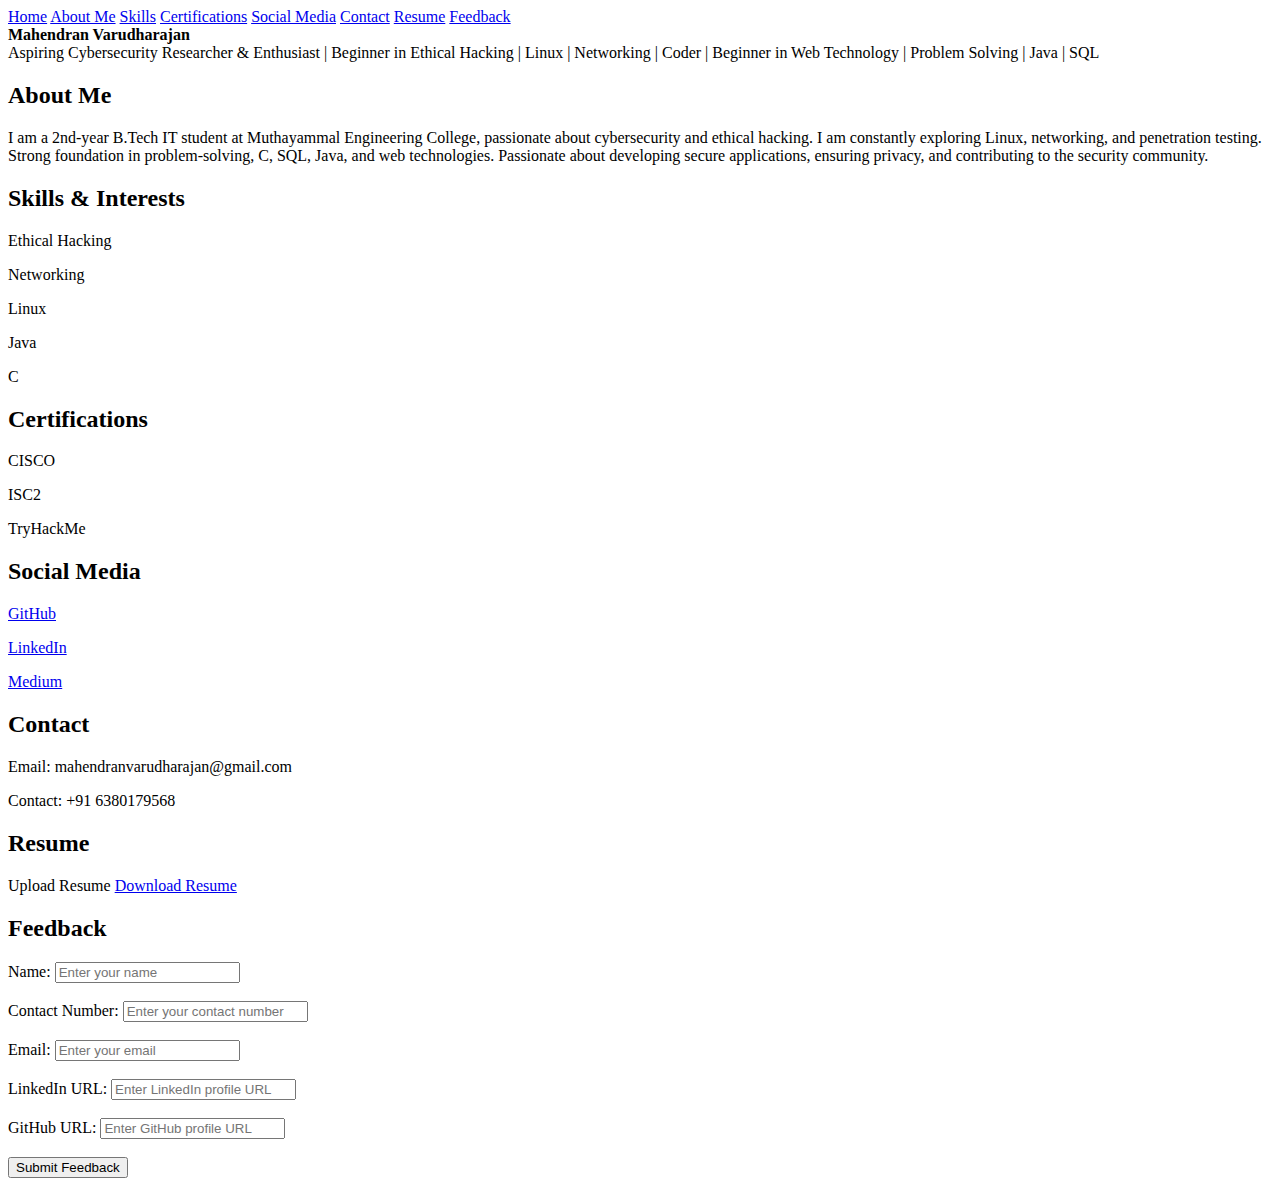
==== index.html @ 938fb4f9 "Add files via upload" ====
<!DOCTYPE html> 
<html lang="en">
<head>
    <meta charset="UTF-8">
    <meta name="viewport" content="width=device-width, initial-scale=1.0">
    <title>Profile Page</title>
    <link rel="stylesheet" href="profile.css">
    <script>
        let currentSection = "main";
        function showSection(section) {
            if (section !== currentSection) {
                document.getElementById(currentSection).classList.remove("active");
                document.getElementById(section).classList.add("active");
                currentSection = section;
            }
        }
        document.addEventListener("DOMContentLoaded", function() {
            document.getElementById("resumeUpload").addEventListener("change", function() {
                alert("Resume uploaded: " + this.files[0].name);
            });
        });
    </script>   
</head>
<body>
    
    <div class="navbar">
        <a href="#" onclick="showSection('main')">Home</a>
        <a href="#" onclick="showSection('about')">About Me</a>
        <a href="#" onclick="showSection('skills')">Skills</a>
        <a href="#" onclick="showSection('certifications')">Certifications</a>
        <a href="#" onclick="showSection('social')">Social Media</a>
        <a href="#" onclick="showSection('contact')">Contact</a>
        <a href="#" onclick="showSection('resume')">Resume</a>
        <a href="#" onclick="showSection('feedback')">Feedback</a>
    </div>
    
    <div class="container">
        <div id="main" class="content active">
            <div class="name"><b>Mahendran Varudharajan</b></div>
            <div class="bio">Aspiring Cybersecurity Researcher & Enthusiast | Beginner in Ethical Hacking | Linux | Networking | Coder | Beginner in Web Technology | Problem Solving | Java | SQL</div>
        </div>
        <div id="about" class="content">
            <h2>About Me</h2>
            <p>I am a 2nd-year B.Tech IT student at Muthayammal Engineering College, passionate about cybersecurity and ethical hacking. I am constantly exploring Linux, networking, and penetration testing. Strong foundation in problem-solving, C, SQL, Java, and web technologies. Passionate about developing secure applications, ensuring privacy, and contributing to the security community.</p>
        </div>
        <div id="skills" class="content">
            <h2>Skills & Interests</h2>
            <p>Ethical Hacking</p>
            <p>Networking</p>
            <p>Linux</p>
            <p>Java</p>
            <p>C</p>
        </div>
        <div id="certifications" class="content">
            <h2>Certifications</h2>
            <p>CISCO</p>
            <p>ISC2</p>
            <p>TryHackMe</p>
        </div>
        <div id="social" class="content">
            <h2>Social Media</h2>
            <p><a href="https://github.com/Mahendranv2005">GitHub</a></p>
            <p><a href="https://www.linkedin.com/in/mahendran-v-1ab6102a5">LinkedIn</a></p>
            <p><a href="https://medium.com/@mahendranvarudharajan">Medium</a></p>
        </div>
        <div id="contact" class="content">
            <h2>Contact</h2>
            <p>Email: mahendranvarudharajan@gmail.com</p>
            <p>Contact: +91 6380179568</p>
        </div>
        <div id="resume" class="content">
            <h2>Resume</h2>
            <label for="resumeUpload" class="resume-btn">Upload Resume</label>
            <input type="file" id="resumeUpload" accept=".pdf,.doc,.docx" style="display: none;">
            <a id="resumeDownload" href="your_resume.pdf" download class="resume-btn">Download Resume</a>
        </div>
        <div id="feedback" class="content">
            <h2>Feedback</h2>
            <form>
                <label>Name:</label>
                <input type="text" placeholder="Enter your name" required><br><br>

                <label>Contact Number:</label>
                <input type="text" placeholder="Enter your contact number" required><br><br>

                <label>Email:</label>
                <input type="email" placeholder="Enter your email" required><br><br>

                <label>LinkedIn URL:</label>
                <input type="url" placeholder="Enter LinkedIn profile URL"><br><br>

                <label>GitHub URL:</label>
                <input type="url" placeholder="Enter GitHub profile URL"><br><br>

                <button type="submit" class="resume-btn">Submit Feedback</button>
            </form>
        </div>
    </div>
</body>
</html>
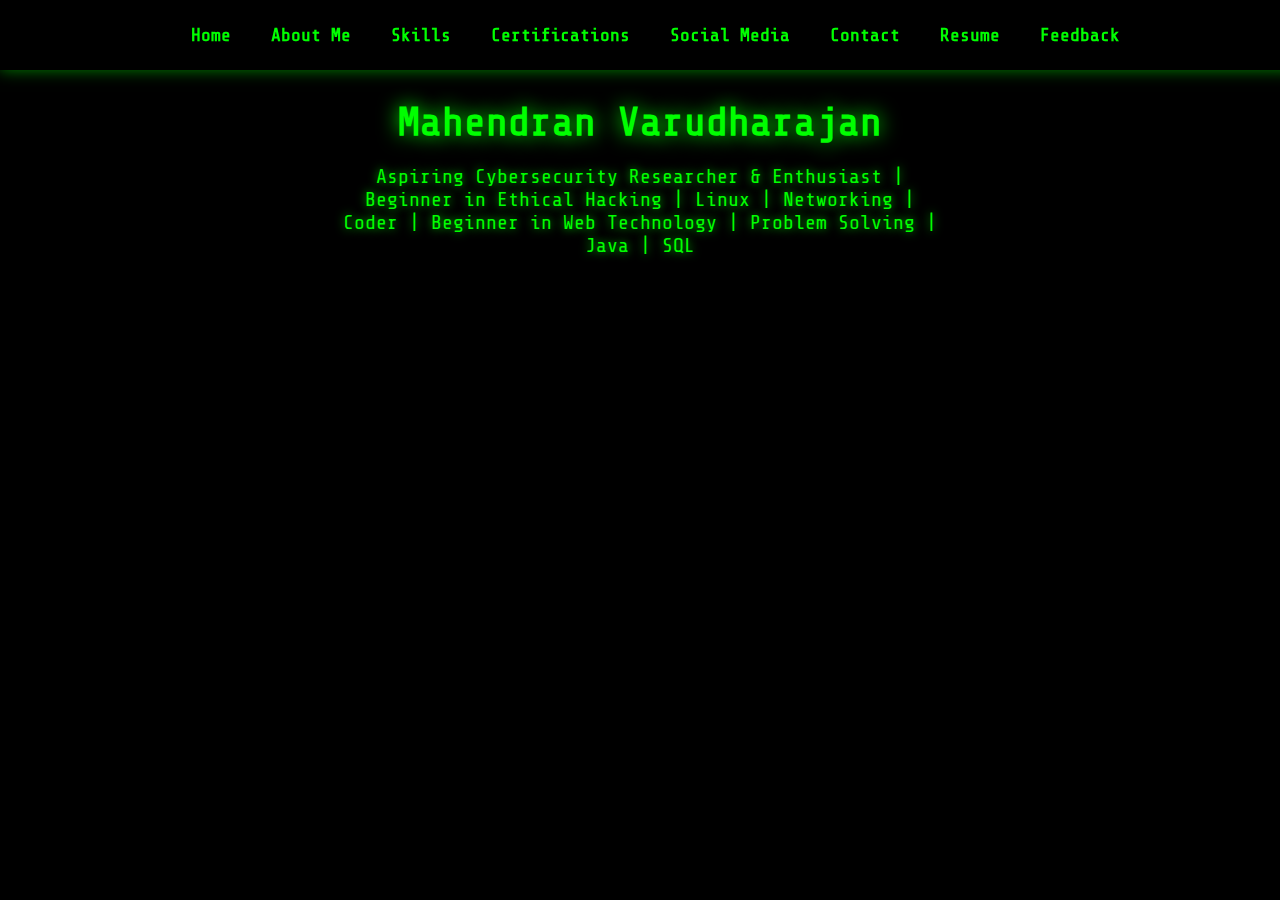
==== commit 4d769550: "Add files via upload" ====
--- a/index.html
+++ b/index.html
@@ -4,7 +4,7 @@
     <meta charset="UTF-8">
     <meta name="viewport" content="width=device-width, initial-scale=1.0">
     <title>Profile Page</title>
-    <link rel="stylesheet" href="profile.css">
+    <link rel="stylesheet" href="style.css">
     <script>
         let currentSection = "main";
         function showSection(section) {
--- a/style.css
+++ b/style.css
@@ -0,0 +1,149 @@
+/* Import hacker-style font */ 
+@import url('https://fonts.googleapis.com/css2?family=Share+Tech+Mono&display=swap');
+
+body {
+    background: black;
+    color: #0f0;
+    font-family: 'Share Tech Mono', monospace;
+    margin: 0;
+    padding: 0;
+    overflow: hidden;
+}
+
+/* Navbar Styling */
+.navbar {
+    display: flex;
+    justify-content: center;
+    padding: 15px;
+    background: rgba(0, 0, 0, 0.9);
+    position: fixed;
+    width: 100%;
+    top: 0;
+    z-index: 1000;
+    box-shadow: 0 0 15px rgba(0, 255, 0, 0.5);
+}
+
+.navbar a {
+    color: #0f0;
+    text-decoration: none;
+    padding: 10px 20px;
+    font-size: 18px;
+    transition: 0.3s ease-in-out;
+    font-weight: bold;
+    position: relative;
+}
+
+.navbar a:hover {
+    background: #0f0;
+    color: black;
+    border-radius: 5px;
+    transform: scale(1.1);
+    box-shadow: 0 0 10px #0f0;
+}
+
+/* Container */
+.container {
+    padding: 100px 20px;
+    text-align: center;
+    position: relative;
+    z-index: 10;
+}
+
+/* Headers */
+h2 {
+    color: #0f0;
+    text-shadow: 0 0 15px #0f0;
+    font-size: 28px;
+    margin-bottom: 10px;
+}
+
+/* Name Styling */
+.name {
+    font-size: 40px;
+    font-weight: bold;
+    text-shadow: 0 0 20px #0f0;
+    margin-bottom: 10px;
+}
+
+/* Bio Styling */
+.bio {
+    font-size: 20px;
+    max-width: 600px;
+    margin: auto;
+    padding-top: 10px;
+    text-shadow: 0 0 10px rgba(0, 255, 0, 0.8);
+}
+
+/* Section Sliding Effect */
+.content {
+    display: none;
+    opacity: 0;
+    transform: translateY(20px);
+    transition: opacity 0.8s ease, transform 0.8s ease;
+}
+
+.content.active {
+    display: block;
+    opacity: 1;
+    transform: translateY(0);
+}
+
+/* Resume Upload & Download Buttons */
+.resume-btn {
+    display: inline-block;
+    margin-top: 10px;
+    padding: 12px 25px;
+    font-size: 18px;
+    font-weight: bold;
+    color: black;
+    background-color: #0f0;
+    text-decoration: none;
+    border-radius: 5px;
+    cursor: pointer;
+    transition: all 0.3s ease-in-out;
+    border: 2px solid transparent;
+}
+
+.resume-btn:hover {
+    background-color: #080;
+    box-shadow: 0 0 10px #0f0;
+    transform: scale(1.1);
+    border: 2px solid #0f0;
+}
+
+/* Feedback Form Styling */
+form {
+    display: flex;
+    flex-direction: column;
+    align-items: center;
+    gap: 10px;
+}
+
+form label {
+    font-size: 18px;
+    text-shadow: 0 0 10px #0f0;
+}
+
+form input {
+    width: 80%;
+    max-width: 400px;
+    padding: 8px;
+    font-size: 16px;
+    background: black;
+    color: #0f0;
+    border: 1px solid #0f0;
+    border-radius: 5px;
+    outline: none;
+}
+
+form input:focus {
+    box-shadow: 0 0 8px #0f0;
+}
+
+/* Submit Button for Feedback */
+button.resume-btn {
+    width: auto;
+    padding: 12px 25px;
+    font-size: 18px;
+    font-weight: bold;
+}